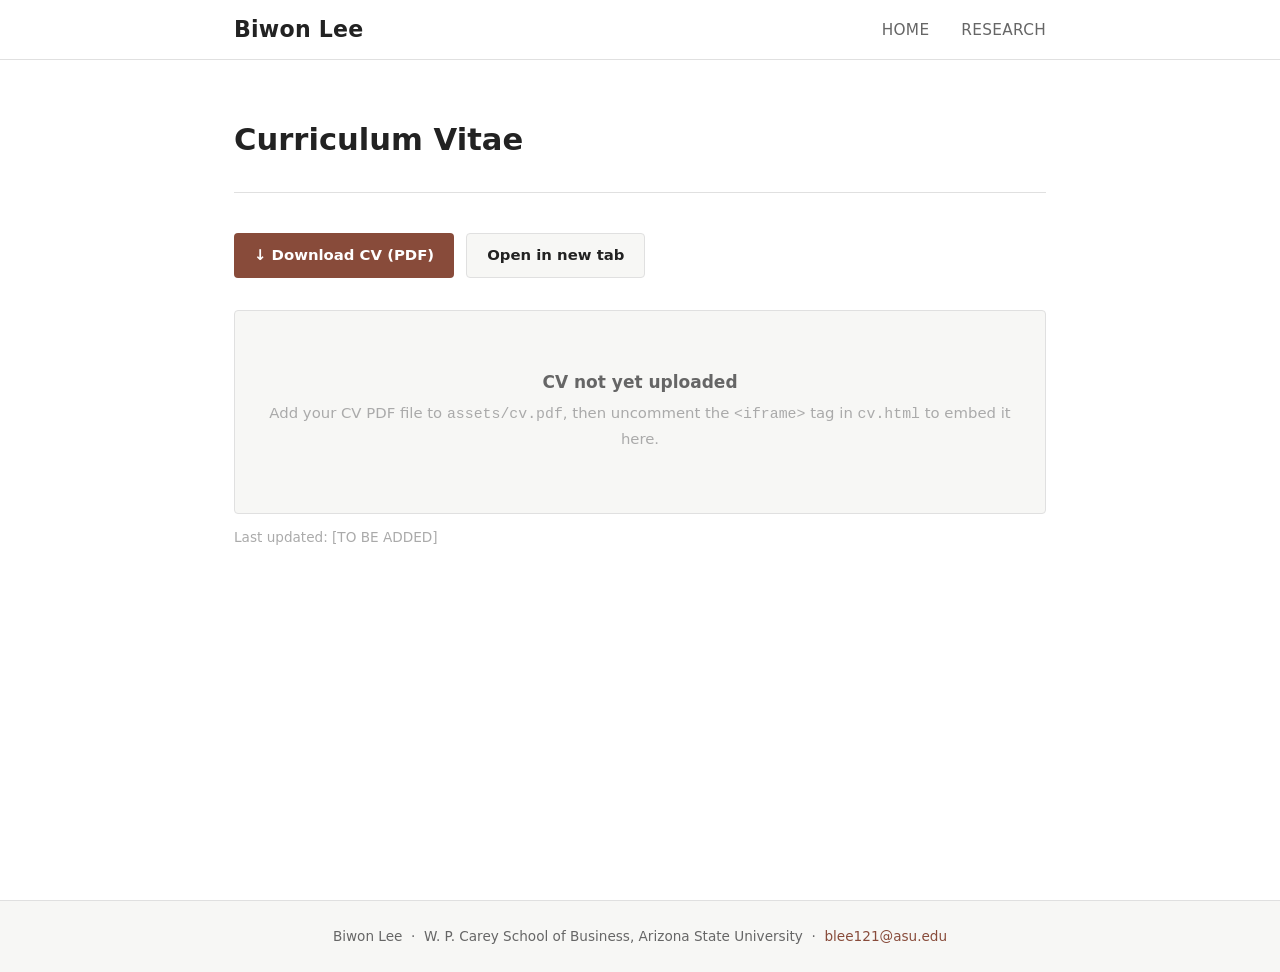
==== cv.html @ debb67ff "Muted brick accent color Co-Authored-By: Claude Opus 5.5 <noreply@anthropic.com>" ====
<!DOCTYPE html>
<html lang="en">
<head>
  <meta charset="UTF-8" />
  <meta name="viewport" content="width=device-width, initial-scale=1.0" />
  <title>CV – Biwon Lee</title>
  <link rel="preconnect" href="https://fonts.googleapis.com">
  <link rel="preconnect" href="https://fonts.gstatic.com" crossorigin>
  <link href="https://fonts.googleapis.com/css2?family=Inter:wght@400;500;600;700&display=swap" rel="stylesheet">
  <link rel="stylesheet" href="css/style.css?v=6" />
</head>
<body>

<!-- Navigation -->
<nav>
  <div class="nav-inner">
    <a href="index.html" class="nav-brand">Biwon Lee</a>
    <ul class="nav-links">
      <li><a href="index.html">Home</a></li>
      <li><a href="research.html">Research</a></li>
    </ul>
    <button class="nav-toggle" aria-label="Toggle navigation">
      <span></span><span></span><span></span>
    </button>
  </div>
</nav>

<!-- Main Content -->
<main class="page-content">
  <div class="container">

    <div class="page-header">
      <h1>Curriculum Vitae</h1>
    </div>

    <!-- Action buttons -->
    <div class="cv-actions">
      <!--
        INSTRUCTIONS: Place your CV PDF at assets/cv.pdf
        Then uncomment the lines below and remove the placeholder text.
      -->
      <a href="assets/cv.pdf" download="BiwonLee_CV.pdf" class="btn btn-primary">
        ↓ Download CV (PDF)
      </a>
      <a href="assets/cv.pdf" target="_blank" class="btn btn-secondary">
        Open in new tab
      </a>
    </div>

    <!-- PDF embed -->
    <div class="cv-embed-wrapper">
      <!--
        INSTRUCTIONS: Place your CV PDF at assets/cv.pdf and uncomment:
        <iframe src="assets/cv.pdf" title="Biwon Lee CV"></iframe>
      -->
      <div class="cv-placeholder">
        <h3>CV not yet uploaded</h3>
        <p>
          Add your CV PDF file to <code>assets/cv.pdf</code>, then uncomment
          the <code>&lt;iframe&gt;</code> tag in <code>cv.html</code>
          to embed it here.
        </p>
      </div>
    </div>

    <p style="font-size: 0.8rem; color: #aaa; margin-top: 12px;">
      Last updated: [TO BE ADDED]
    </p>

  </div>
</main>

<!-- Footer -->
<footer>
  <div class="container">
    <p>Biwon Lee &nbsp;·&nbsp; W. P. Carey School of Business, Arizona State University &nbsp;·&nbsp;
      <a href="mailto:blee121@asu.edu">blee121@asu.edu</a>
    </p>
  </div>
</footer>

<script src="js/main.js"></script>
</body>
</html>
---- css/style.css ----
/* ===== CSS Variables ===== */
:root {
  --bg: #ffffff;
  --bg-alt: #f7f7f5;
  --text: #222222;
  --text-muted: #666666;
  --accent: #884b3a;
  --accent-light: #a56250;
  --border: #e0e0e0;
  --nav-height: 60px;
  --max-width: 860px;
  --font-sans: 'EB Garamond', system-ui, -apple-system, BlinkMacSystemFont, 'Segoe UI', sans-serif;
  --font-serif: 'Georgia', 'Times New Roman', serif;
}

/* ===== Reset & Base ===== */
*, *::before, *::after { box-sizing: border-box; margin: 0; padding: 0; }

html { scroll-behavior: smooth; font-size: 17px; }

body {
  font-family: var(--font-sans);
  font-size: 17px;
  line-height: 1.7;
  color: var(--text);
  background: var(--bg);
}

a {
  color: var(--accent);
  text-decoration: none;
}
a:hover { color: var(--accent-light); text-decoration: underline; }

h1, h2, h3, h4 {
  font-weight: 600;
  line-height: 1.3;
  color: var(--text);
}

/* ===== Layout ===== */
.container {
  max-width: var(--max-width);
  margin: 0 auto;
  padding: 0 24px;
}

.page-content {
  padding-top: calc(var(--nav-height) + 40px);
  padding-bottom: 80px;
  min-height: 100vh;
}

/* ===== Navigation ===== */
nav {
  position: fixed;
  top: 0;
  left: 0;
  right: 0;
  height: var(--nav-height);
  background: rgba(255, 255, 255, 0.96);
  backdrop-filter: blur(8px);
  border-bottom: 1px solid var(--border);
  z-index: 1000;
}

.nav-inner {
  max-width: var(--max-width);
  margin: 0 auto;
  padding: 0 24px;
  height: 100%;
  display: flex;
  align-items: center;
  justify-content: space-between;
}

.nav-brand {
  font-size: 1.3rem;
  font-weight: 600;
  color: var(--text);
  letter-spacing: 0.01em;
}
.nav-brand:hover { text-decoration: none; color: var(--text); }

.nav-links {
  display: flex;
  list-style: none;
  gap: 32px;
}

.nav-links a {
  font-size: 0.9rem;
  font-weight: 500;
  color: var(--text-muted);
  letter-spacing: 0.02em;
  text-transform: uppercase;
  transition: color 0.2s;
}
.nav-links a:hover,
.nav-links a.active {
  color: var(--accent);
  text-decoration: none;
}

/* Hamburger */
.nav-toggle {
  display: none;
  flex-direction: column;
  gap: 5px;
  cursor: pointer;
  background: none;
  border: none;
  padding: 4px;
}
.nav-toggle span {
  display: block;
  width: 22px;
  height: 2px;
  background: var(--text);
  transition: all 0.3s;
}

/* ===== Home Page ===== */
.home-hero {
  display: grid;
  grid-template-columns: 210px 1fr;
  gap: 40px;
  align-items: start;
  padding: 48px 0 56px;
  border-bottom: 1px solid var(--border);
}

.home-photo {
  width: 192px;
  height: 240px;
  background: var(--bg-alt);
  border: 1px solid var(--border);
  border-radius: 4px;
  display: flex;
  align-items: center;
  justify-content: center;
  overflow: hidden;
  flex-shrink: 0;
}
.home-photo img {
  width: 100%;
  height: 100%;
  object-fit: cover;
}
.photo-placeholder {
  text-align: center;
  padding: 12px;
}
.photo-placeholder svg {
  width: 56px;
  height: 56px;
  color: #bbb;
  margin-bottom: 8px;
}
.photo-placeholder p {
  font-size: 0.72rem;
  color: #bbb;
  line-height: 1.4;
}

.home-info h1 {
  font-size: 2rem;
  font-weight: 700;
  margin-bottom: 4px;
  color: var(--text);
}
.home-info .title {
  font-size: 1rem;
  color: var(--text-muted);
  margin-bottom: 2px;
}
.home-info .affiliation {
  font-size: 0.95rem;
  color: var(--text-muted);
  margin-bottom: 20px;
}

.home-info .bio {
  font-size: 0.95rem;
  color: var(--text);
  margin-bottom: 20px;
  max-width: 500px;
}

.interests-label {
  font-size: 0.78rem;
  font-weight: 700;
  text-transform: uppercase;
  letter-spacing: 0.08em;
  color: var(--text-muted);
  margin-bottom: 6px;
}
.interests-list {
  display: flex;
  flex-wrap: wrap;
  gap: 8px;
  margin-bottom: 20px;
}
.interest-tag {
  background: var(--bg-alt);
  border: 1px solid var(--border);
  border-radius: 20px;
  padding: 3px 12px;
  font-size: 0.82rem;
  color: var(--text);
}

.contact-links {
  display: flex;
  flex-wrap: wrap;
  gap: 16px;
  align-items: center;
}
.contact-links a {
  font-size: 0.85rem;
  font-weight: 500;
  color: var(--accent);
  display: flex;
  align-items: center;
  gap: 5px;
}
.contact-links a:hover { color: var(--accent-light); }
.contact-links .email-link {
  color: var(--text-muted);
  font-size: 0.85rem;
}

/* Recent updates on home */
.home-section { padding: 40px 0 0; }
.home-section h2 {
  font-size: 1.1rem;
  font-weight: 700;
  text-transform: uppercase;
  letter-spacing: 0.06em;
  color: var(--text-muted);
  margin-bottom: 20px;
  padding-bottom: 8px;
  border-bottom: 1px solid var(--border);
}
.news-list { list-style: none; }
.news-list li {
  display: grid;
  grid-template-columns: 90px 1fr;
  gap: 16px;
  padding: 10px 0;
  border-bottom: 1px solid var(--border);
  font-size: 0.9rem;
}
.news-list li:last-child { border-bottom: none; }
.news-date { color: var(--text-muted); font-size: 0.82rem; padding-top: 2px; }

/* ===== Section Headings ===== */
.page-header {
  padding: 20px 0 32px;
  border-bottom: 1px solid var(--border);
  margin-bottom: 40px;
}
.page-header h1 {
  font-size: 1.8rem;
  font-weight: 700;
}

.section-label {
  font-size: 0.78rem;
  font-weight: 700;
  text-transform: uppercase;
  letter-spacing: 0.1em;
  color: var(--text-muted);
  margin-bottom: 20px;
  margin-top: 48px;
  padding-bottom: 8px;
  border-bottom: 2px solid var(--accent);
  display: inline-block;
}

/* ===== Paper Entries ===== */
.paper-list { list-style: none; }
.paper-entry {
  padding: 24px 0;
  border-bottom: 1px solid var(--border);
}
.paper-entry:last-child { border-bottom: none; }

.paper-title {
  font-size: 1rem;
  font-weight: 600;
  margin-bottom: 4px;
  color: var(--text);
  line-height: 1.4;
}

.paper-meta {
  font-size: 0.875rem;
  color: var(--text-muted);
  margin-bottom: 10px;
}
.paper-meta .coauthors { color: var(--text); }
.paper-meta .journal { font-style: italic; }

.paper-awards {
  font-size: 0.82rem;
  color: var(--text-muted);
  margin-bottom: 4px;
}

.paper-conferences {
  font-size: 0.82rem;
  color: var(--text-muted);
  margin-bottom: 10px;
  font-style: italic;
}

.paper-links {
  display: flex;
  flex-wrap: wrap;
  gap: 8px;
  margin-bottom: 8px;
}
.paper-link {
  font-size: 0.8rem;
  font-weight: 600;
  color: var(--accent);
  border: 1px solid var(--accent);
  border-radius: 3px;
  padding: 2px 9px;
  transition: all 0.2s;
}
.paper-link:hover {
  background: var(--accent);
  color: white;
  text-decoration: none;
}
.paper-link.placeholder {
  color: #aaa;
  border-color: #ddd;
  cursor: default;
}
.paper-link.placeholder:hover {
  background: none;
  color: #aaa;
}

/* Abstract toggle */
.abstract-toggle {
  background: none;
  border: none;
  font-size: 0.8rem;
  color: var(--text-muted);
  cursor: pointer;
  padding: 0;
  display: flex;
  align-items: center;
  gap: 4px;
  margin-top: 6px;
  font-family: inherit;
}
.abstract-toggle:hover { color: var(--accent); }
.abstract-toggle .toggle-icon {
  font-size: 0.7rem;
  transition: transform 0.2s;
}
.abstract-toggle.open .toggle-icon { transform: rotate(180deg); }

.abstract-body {
  display: none;
  margin-top: 12px;
  padding: 14px 16px;
  background: var(--bg-alt);
  border-left: 3px solid var(--accent);
  font-size: 0.875rem;
  line-height: 1.7;
  color: var(--text);
  border-radius: 0 4px 4px 0;
}
.abstract-body.open { display: block; }

/* ===== Teaching ===== */
.teaching-note {
  font-size: 0.9rem;
  color: var(--text-muted);
  margin-bottom: 32px;
  padding: 12px 16px;
  background: var(--bg-alt);
  border-radius: 4px;
  border: 1px solid var(--border);
}

.teaching-table {
  width: 100%;
  border-collapse: collapse;
  font-size: 0.9rem;
}
.teaching-table th {
  text-align: left;
  font-size: 0.75rem;
  font-weight: 700;
  text-transform: uppercase;
  letter-spacing: 0.07em;
  color: var(--text-muted);
  padding: 8px 12px;
  border-bottom: 2px solid var(--border);
  white-space: nowrap;
}
.teaching-table td {
  padding: 12px 12px;
  border-bottom: 1px solid var(--border);
  vertical-align: middle;
}
.teaching-table tr:last-child td { border-bottom: none; }
.teaching-table tr:hover td { background: var(--bg-alt); }
.role-tag {
  font-size: 0.75rem;
  padding: 2px 8px;
  border-radius: 10px;
  font-weight: 600;
  white-space: nowrap;
}
.role-instructor { background: #e8f0fe; color: #1a3a8c; }
.role-ta { background: #e6f4ea; color: #1e5631; }

.syllabus-link {
  font-size: 0.8rem;
  color: #aaa;
  border: 1px solid #ddd;
  border-radius: 3px;
  padding: 2px 8px;
  cursor: default;
}

/* ===== CV Page ===== */
.cv-actions {
  display: flex;
  gap: 12px;
  margin-bottom: 32px;
  flex-wrap: wrap;
}
.btn {
  display: inline-flex;
  align-items: center;
  gap: 7px;
  padding: 9px 20px;
  border-radius: 4px;
  font-size: 0.875rem;
  font-weight: 600;
  cursor: pointer;
  transition: all 0.2s;
  text-decoration: none;
  border: none;
}
.btn-primary {
  background: var(--accent);
  color: white;
}
.btn-primary:hover { background: var(--accent-light); color: white; text-decoration: none; }
.btn-secondary {
  background: var(--bg-alt);
  color: var(--text);
  border: 1px solid var(--border);
}
.btn-secondary:hover { background: #eee; text-decoration: none; }

.cv-embed-wrapper {
  width: 100%;
  background: var(--bg-alt);
  border: 1px solid var(--border);
  border-radius: 4px;
  overflow: hidden;
}
.cv-embed-wrapper iframe {
  width: 100%;
  height: 900px;
  border: none;
  display: block;
}
.cv-placeholder {
  padding: 60px 32px;
  text-align: center;
}
.cv-placeholder h3 {
  font-size: 1rem;
  margin-bottom: 8px;
  color: var(--text-muted);
}
.cv-placeholder p {
  font-size: 0.875rem;
  color: #aaa;
}

/* ===== Footer ===== */
footer {
  background: var(--bg-alt);
  border-top: 1px solid var(--border);
  padding: 24px 0;
  text-align: center;
  font-size: 0.8rem;
  color: var(--text-muted);
}

/* ===== Responsive ===== */
@media (max-width: 680px) {
  .nav-links {
    display: none;
    flex-direction: column;
    gap: 0;
    position: absolute;
    top: var(--nav-height);
    left: 0;
    right: 0;
    background: white;
    border-bottom: 1px solid var(--border);
    padding: 8px 0;
  }
  .nav-links.open { display: flex; }
  .nav-links a {
    padding: 10px 24px;
    display: block;
  }
  .nav-toggle { display: flex; }

  .home-hero {
    grid-template-columns: 1fr;
    gap: 24px;
  }
  .home-photo {
    width: 120px;
    height: 150px;
  }
  .home-info h1 { font-size: 1.6rem; }

  .news-list li {
    grid-template-columns: 1fr;
    gap: 4px;
  }

  .teaching-table { font-size: 0.82rem; }
  .teaching-table th, .teaching-table td { padding: 8px 6px; }
}
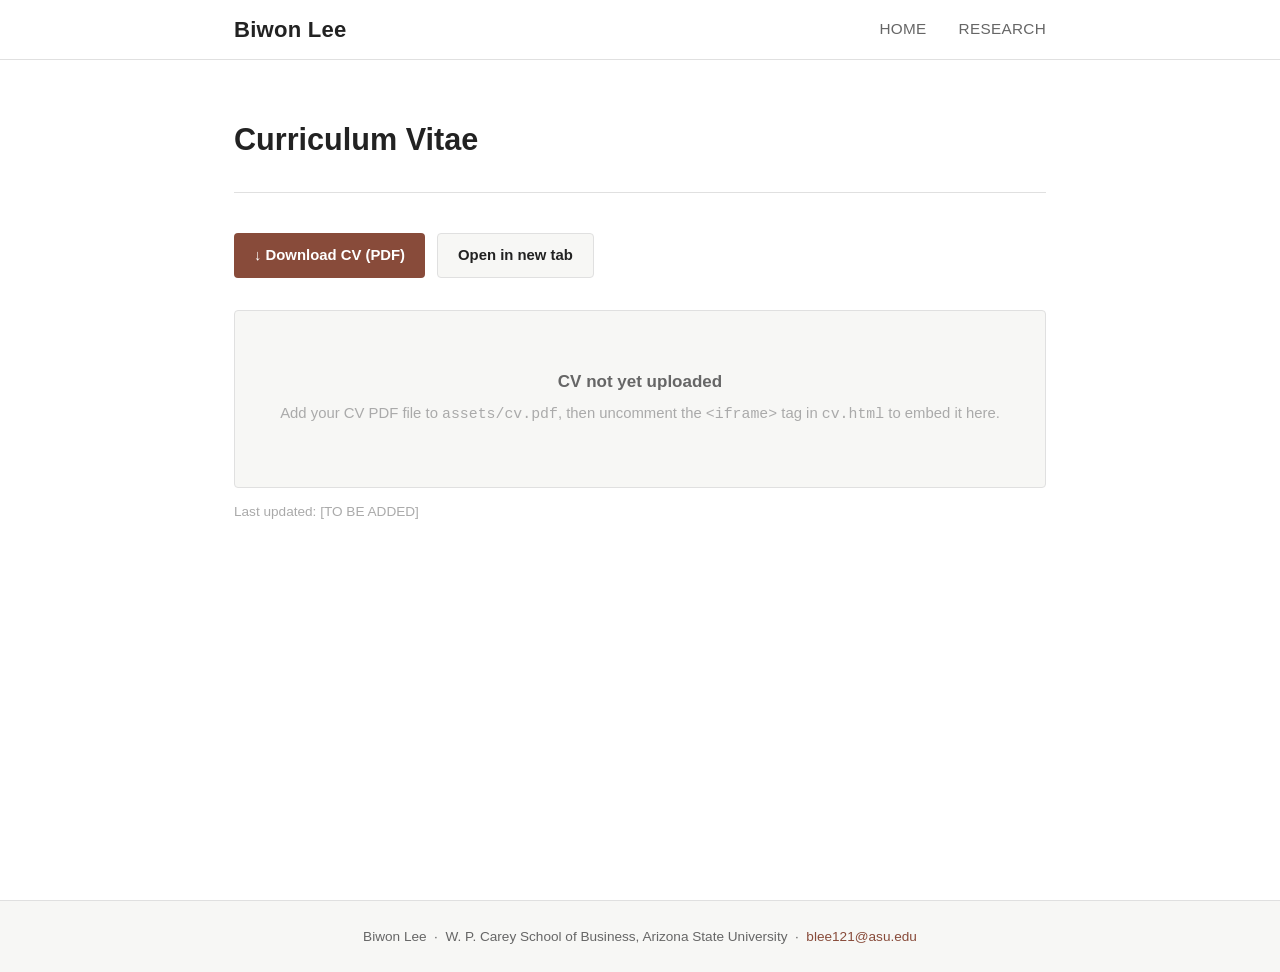
==== commit 0d3229b3: "Shorten home intro; switch to system sans-serif font stack Co-Authored-By: Claude Opus 5.5 <noreply@" ====
--- a/cv.html
+++ b/cv.html
@@ -7,7 +7,7 @@
   <link rel="preconnect" href="https://fonts.googleapis.com">
   <link rel="preconnect" href="https://fonts.gstatic.com" crossorigin>
   <link href="https://fonts.googleapis.com/css2?family=Inter:wght@400;500;600;700&display=swap" rel="stylesheet">
-  <link rel="stylesheet" href="css/style.css?v=6" />
+  <link rel="stylesheet" href="css/style.css?v=9" />
 </head>
 <body>
 
--- a/css/style.css
+++ b/css/style.css
@@ -9,7 +9,9 @@
   --border: #e0e0e0;
   --nav-height: 60px;
   --max-width: 860px;
-  --font-sans: 'EB Garamond', system-ui, -apple-system, BlinkMacSystemFont, 'Segoe UI', sans-serif;
+  /* Previous font (EB Garamond), kept for easy revert:
+  --font-sans: 'EB Garamond', system-ui, -apple-system, BlinkMacSystemFont, 'Segoe UI', sans-serif; */
+  --font-sans: -apple-system, BlinkMacSystemFont, 'Roboto', 'Segoe UI', 'Helvetica Neue', 'Lucida Grande', Arial, sans-serif;
   --font-serif: 'Georgia', 'Times New Roman', serif;
 }
 
@@ -164,24 +166,24 @@
 }
 
 .home-info h1 {
-  font-size: 2rem;
+  font-size: 2.8rem;
   font-weight: 700;
   margin-bottom: 4px;
   color: var(--text);
 }
 .home-info .title {
-  font-size: 1rem;
+  font-size: 1.15rem;
   color: var(--text-muted);
   margin-bottom: 2px;
 }
 .home-info .affiliation {
-  font-size: 0.95rem;
+  font-size: 1.05rem;
   color: var(--text-muted);
   margin-bottom: 20px;
 }
 
 .home-info .bio {
-  font-size: 0.95rem;
+  font-size: 1.05rem;
   color: var(--text);
   margin-bottom: 20px;
   max-width: 500px;
@@ -266,7 +268,7 @@
 }
 
 .section-label {
-  font-size: 0.78rem;
+  font-size: 0.95rem;
   font-weight: 700;
   text-transform: uppercase;
   letter-spacing: 0.1em;
@@ -287,7 +289,7 @@
 .paper-entry:last-child { border-bottom: none; }
 
 .paper-title {
-  font-size: 1rem;
+  font-size: 1.25rem;
   font-weight: 600;
   margin-bottom: 4px;
   color: var(--text);
@@ -295,7 +297,7 @@
 }
 
 .paper-meta {
-  font-size: 0.875rem;
+  font-size: 0.95rem;
   color: var(--text-muted);
   margin-bottom: 10px;
 }
@@ -303,7 +305,7 @@
 .paper-meta .journal { font-style: italic; }
 
 .paper-awards {
-  font-size: 0.82rem;
+  font-size: 0.9rem;
   color: var(--text-muted);
   margin-bottom: 4px;
 }
@@ -322,7 +324,7 @@
   margin-bottom: 8px;
 }
 .paper-link {
-  font-size: 0.8rem;
+  font-size: 0.85rem;
   font-weight: 600;
   color: var(--accent);
   border: 1px solid var(--accent);
@@ -349,7 +351,7 @@
 .abstract-toggle {
   background: none;
   border: none;
-  font-size: 0.8rem;
+  font-size: 0.875rem;
   color: var(--text-muted);
   cursor: pointer;
   padding: 0;
@@ -372,7 +374,7 @@
   padding: 14px 16px;
   background: var(--bg-alt);
   border-left: 3px solid var(--accent);
-  font-size: 0.875rem;
+  font-size: 0.95rem;
   line-height: 1.7;
   color: var(--text);
   border-radius: 0 4px 4px 0;
@@ -530,7 +532,7 @@
     width: 120px;
     height: 150px;
   }
-  .home-info h1 { font-size: 1.6rem; }
+  .home-info h1 { font-size: 2.2rem; }
 
   .news-list li {
     grid-template-columns: 1fr;
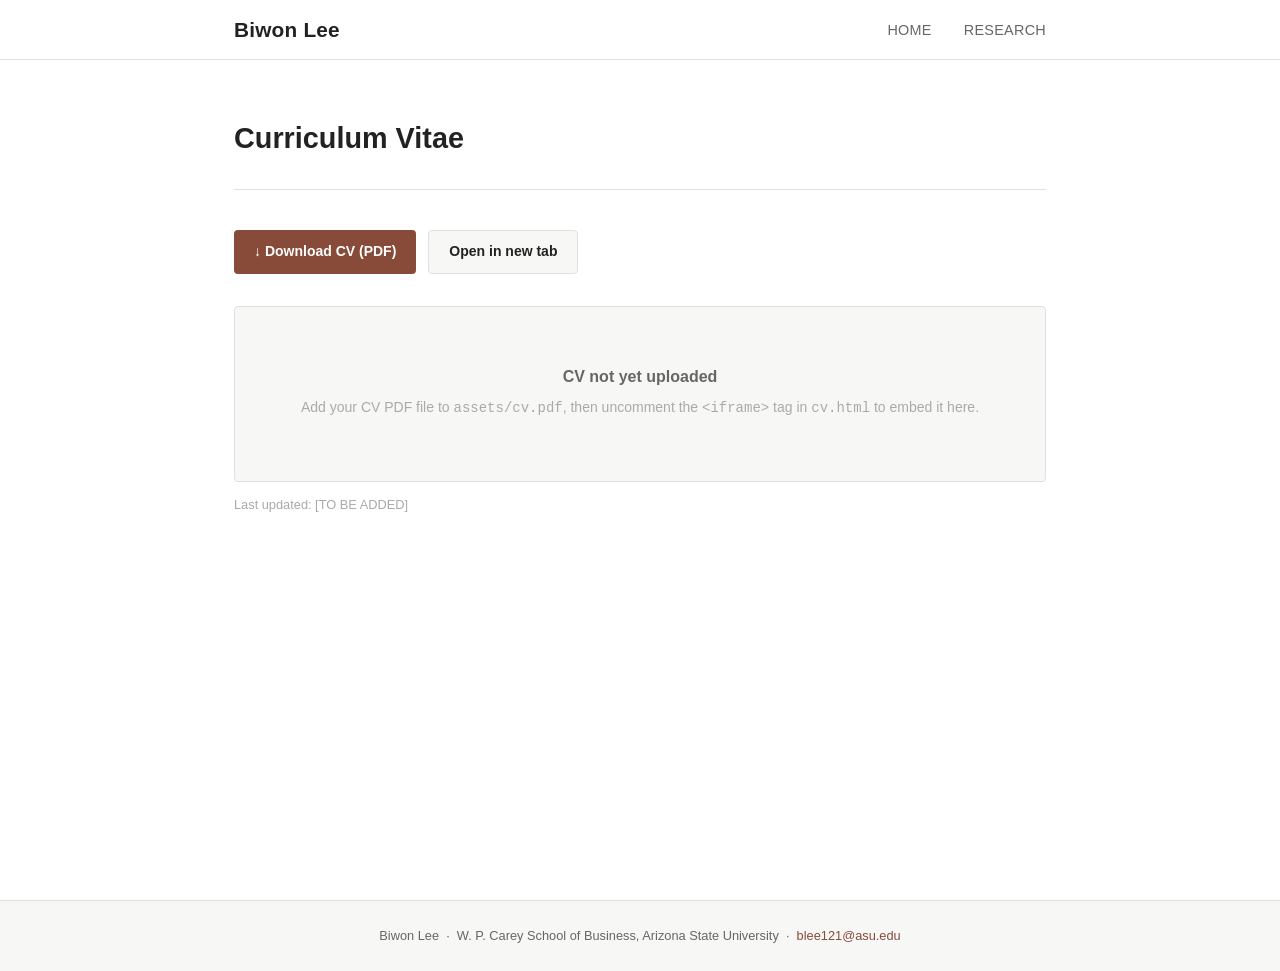
==== commit 8620c4e8: "Lower base font size to 16px Co-Authored-By: Claude Opus 5.5 <noreply@anthropic.com>" ====
--- a/cv.html
+++ b/cv.html
@@ -7,7 +7,7 @@
   <link rel="preconnect" href="https://fonts.googleapis.com">
   <link rel="preconnect" href="https://fonts.gstatic.com" crossorigin>
   <link href="https://fonts.googleapis.com/css2?family=Inter:wght@400;500;600;700&display=swap" rel="stylesheet">
-  <link rel="stylesheet" href="css/style.css?v=9" />
+  <link rel="stylesheet" href="css/style.css?v=10" />
 </head>
 <body>
 
--- a/css/style.css
+++ b/css/style.css
@@ -18,11 +18,11 @@
 /* ===== Reset & Base ===== */
 *, *::before, *::after { box-sizing: border-box; margin: 0; padding: 0; }
 
-html { scroll-behavior: smooth; font-size: 17px; }
+html { scroll-behavior: smooth; font-size: 16px; }
 
 body {
   font-family: var(--font-sans);
-  font-size: 17px;
+  font-size: 16px;
   line-height: 1.7;
   color: var(--text);
   background: var(--bg);
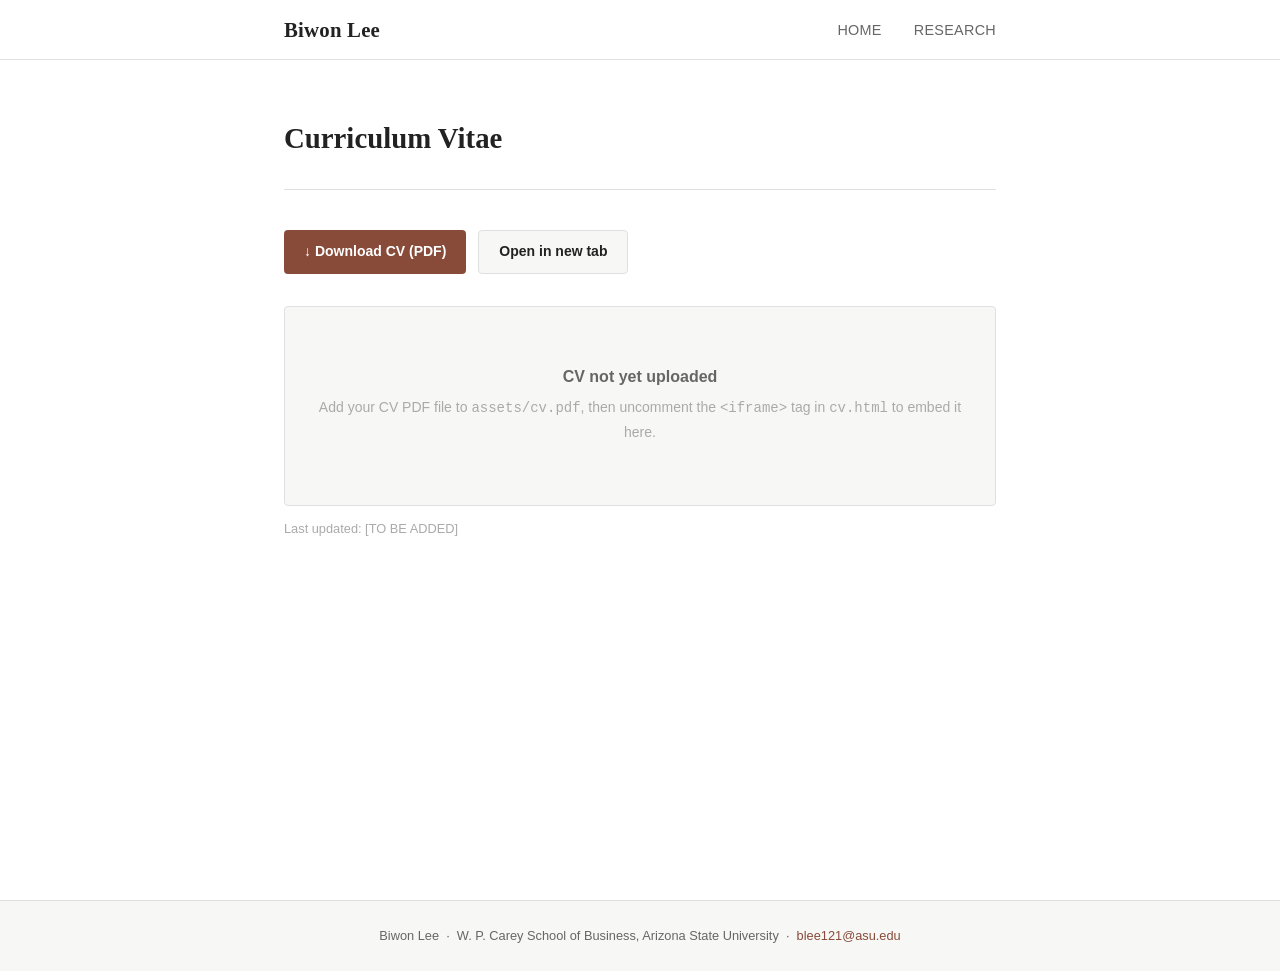
==== commit 7420cfd5: "Restyle home: Garamond name/headings with sans body, contact under photo, narrower width - EB Garamo" ====
--- a/cv.html
+++ b/cv.html
@@ -7,7 +7,7 @@
   <link rel="preconnect" href="https://fonts.googleapis.com">
   <link rel="preconnect" href="https://fonts.gstatic.com" crossorigin>
   <link href="https://fonts.googleapis.com/css2?family=Inter:wght@400;500;600;700&display=swap" rel="stylesheet">
-  <link rel="stylesheet" href="css/style.css?v=10" />
+  <link rel="stylesheet" href="css/style.css?v=23" />
 </head>
 <body>
 
--- a/css/style.css
+++ b/css/style.css
@@ -8,9 +8,12 @@
   --accent-light: #a56250;
   --border: #e0e0e0;
   --nav-height: 60px;
-  --max-width: 860px;
-  /* Previous font (EB Garamond), kept for easy revert:
+  --max-width: 760px;
+  /* Previous: Garamond everywhere
   --font-sans: 'EB Garamond', system-ui, -apple-system, BlinkMacSystemFont, 'Segoe UI', sans-serif; */
+  /* Hybrid: Garamond for name/headings/paper titles, system sans for body text */
+  --font-display: 'EB Garamond', Georgia, serif;
+  /* Tried Arial: --font-sans: Arial, Helvetica, sans-serif; */
   --font-sans: -apple-system, BlinkMacSystemFont, 'Roboto', 'Segoe UI', 'Helvetica Neue', 'Lucida Grande', Arial, sans-serif;
   --font-serif: 'Georgia', 'Times New Roman', serif;
 }
@@ -33,6 +36,14 @@
   text-decoration: none;
 }
 a:hover { color: var(--accent-light); text-decoration: underline; }
+
+.home-info h1,
+.nav-brand,
+.home-section h2,
+.page-header h1,
+.section-label {
+  font-family: var(--font-display);
+}
 
 h1, h2, h3, h4 {
   font-weight: 600;
@@ -128,8 +139,7 @@
   grid-template-columns: 210px 1fr;
   gap: 40px;
   align-items: start;
-  padding: 48px 0 56px;
-  border-bottom: 1px solid var(--border);
+  padding: 48px 0 12px;
 }
 
 .home-photo {
@@ -232,14 +242,20 @@
   font-size: 0.85rem;
 }
 
+/* Contact links stacked under the photo */
+.home-side .contact-links {
+  flex-direction: column;
+  align-items: flex-start;
+  gap: 6px;
+  margin-top: 18px;
+}
+
 /* Recent updates on home */
-.home-section { padding: 40px 0 0; }
+.home-section { padding: 24px 0 0; }
 .home-section h2 {
-  font-size: 1.1rem;
+  font-size: 1.6rem;
   font-weight: 700;
-  text-transform: uppercase;
-  letter-spacing: 0.06em;
-  color: var(--text-muted);
+  color: var(--text);
   margin-bottom: 20px;
   padding-bottom: 8px;
   border-bottom: 1px solid var(--border);
@@ -268,16 +284,15 @@
 }
 
 .section-label {
-  font-size: 0.95rem;
+  font-size: 1.6rem;
   font-weight: 700;
-  text-transform: uppercase;
-  letter-spacing: 0.1em;
-  color: var(--text-muted);
+  line-height: 1.3;
+  color: var(--text);
   margin-bottom: 20px;
   margin-top: 48px;
   padding-bottom: 8px;
-  border-bottom: 2px solid var(--accent);
-  display: inline-block;
+  border-bottom: 1px solid var(--border);
+  display: block;
 }
 
 /* ===== Paper Entries ===== */
@@ -532,6 +547,11 @@
     width: 120px;
     height: 150px;
   }
+  .home-side .contact-links {
+    flex-direction: row;
+    flex-wrap: wrap;
+    gap: 12px;
+  }
   .home-info h1 { font-size: 2.2rem; }
 
   .news-list li {
